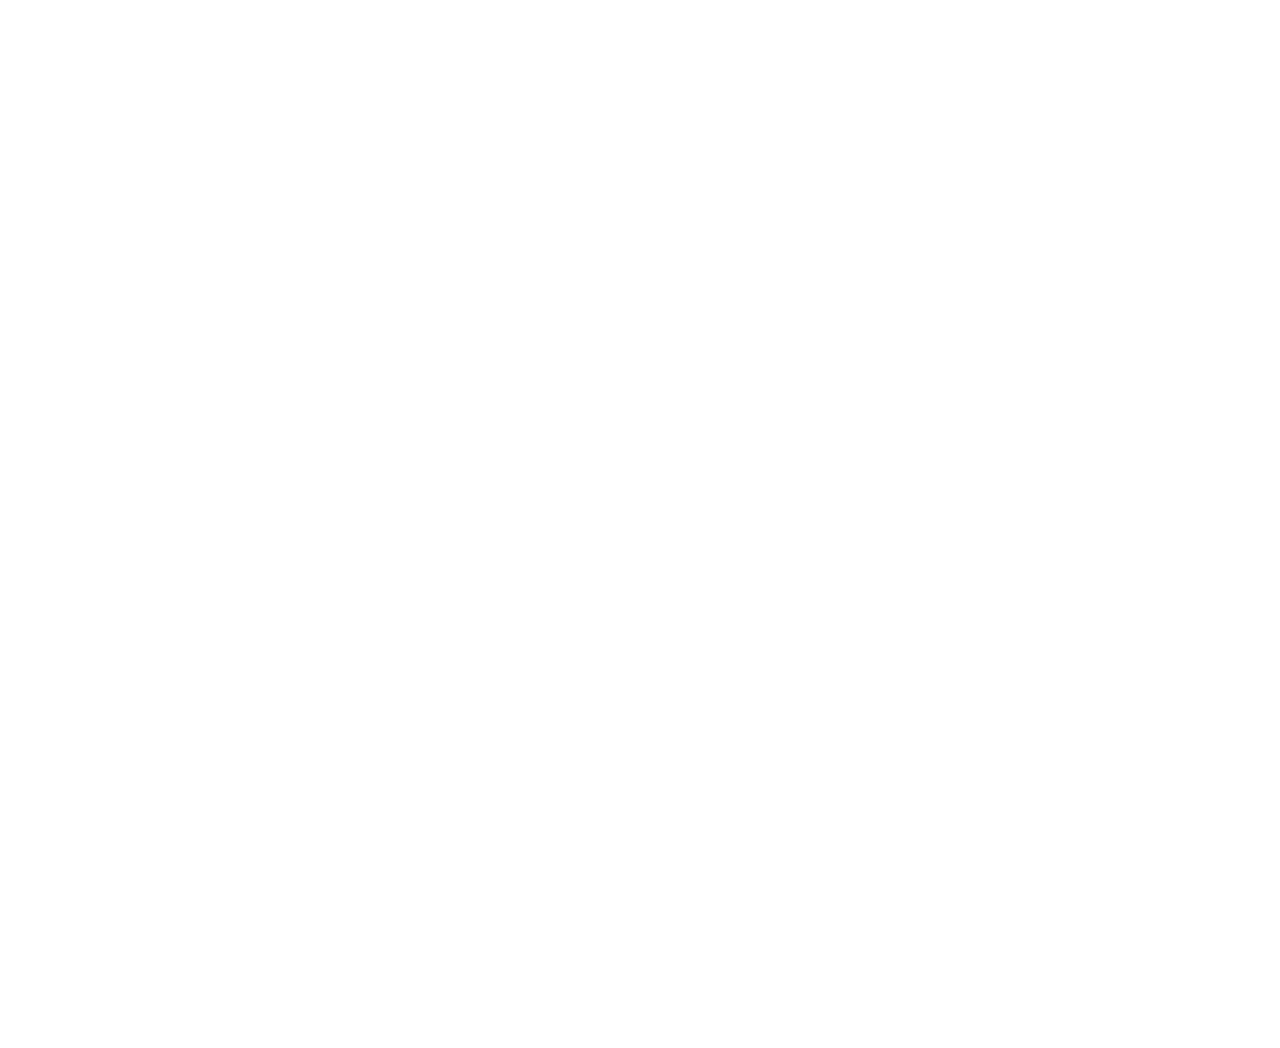
==== piece-haus/index.html @ 9b624008 "Add files via upload" ====
<!DOCTYPE html>
<html>
<head>
	<meta charset="utf-8">
	<title>piece-haus</title>
	<meta name="description" content="설명">
	<meta name="keywords" content="키워드1, 키워드2">
	<meta property="og:image" content="">
	<meta name="viewport" content="width=device-width, user-scalable=no">
	<link rel="stylesheet" href="style.css">
	<link rel="icon" type="image/png" href="">

</head>
<body>

<video autoplay muted loop>
  <source src="https://attachments.are.na/43868482/60eaf6909670eee86c1571c37f893ffe.mov?1771895852"/>
</video>


<iframe src="https://www.instagram.com/reels/DEIMMi0ho-L/embed"></iframe>




</body>
</html>
---- piece-haus/style.css ----
*{
 margin : 0;
 padding: 0;
 box-sizing: border-box;
}

body {
    margin: 20px;
}

video {
	height: 500px;
}

iframe {
	widows: 100%;
	height: 500px;
	border: 0;
}


@media screen and (max-width: 704px) {

}
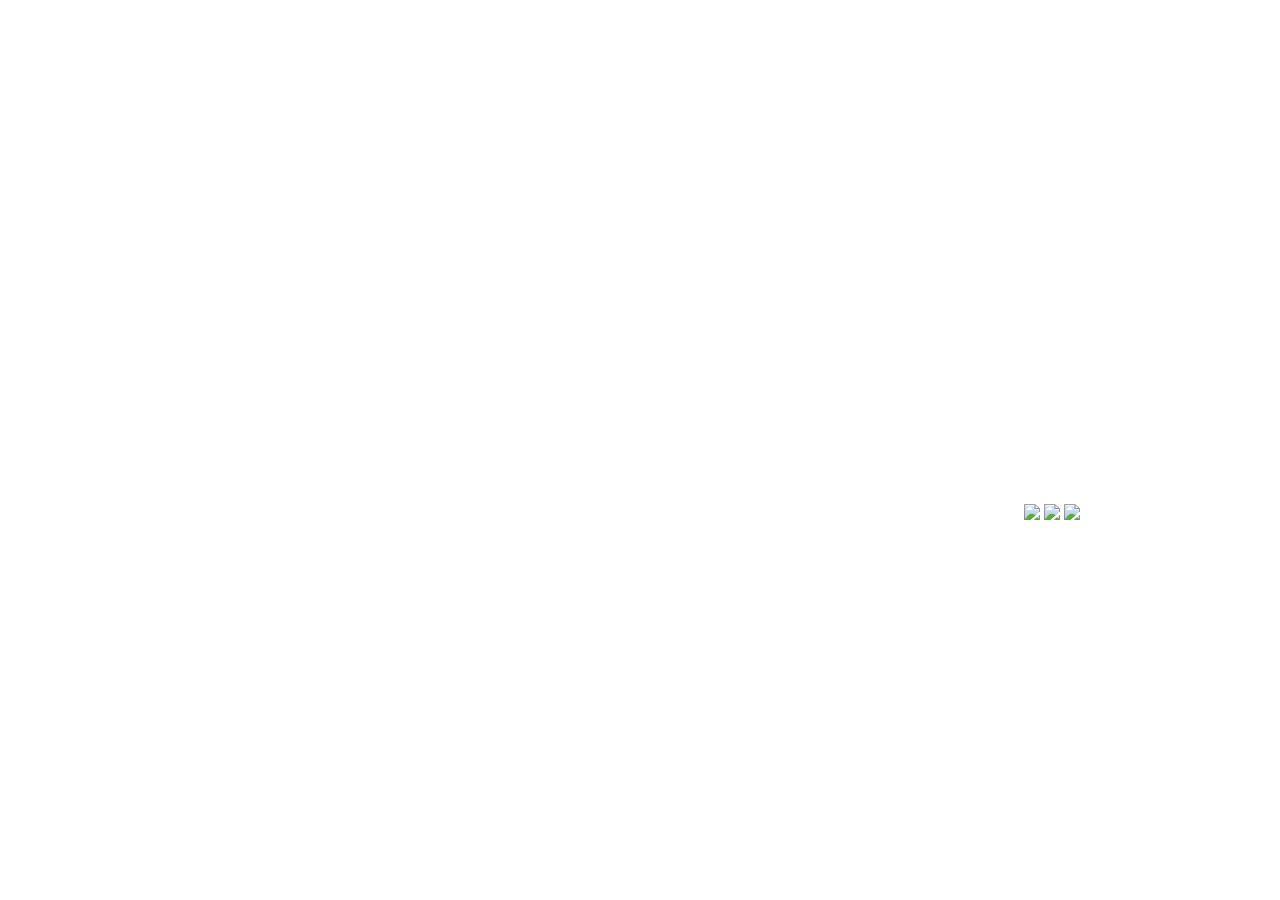
==== commit ebb35e64: "Add files via upload" ====
--- a/piece-haus/index.html
+++ b/piece-haus/index.html
@@ -17,8 +17,11 @@
   <source src="https://attachments.are.na/43868482/60eaf6909670eee86c1571c37f893ffe.mov?1771895852"/>
 </video>
 
+<img src="https://d2w9rnfcy7mm78.cloudfront.net/43909758/original_0695313955feb097738a133e3b0b953a.jpg?1772010897?bc=0">
 
-<iframe src="https://www.instagram.com/reels/DEIMMi0ho-L/embed"></iframe>
+<img src="https://d2w9rnfcy7mm78.cloudfront.net/43965916/original_8c917a1f2274f2c93c6c0284bd591081.jpg?1772162900?bc=0">
+
+<img src="https://d2w9rnfcy7mm78.cloudfront.net/43909759/original_09036c9acd45c820a038166a087eec77.jpg?1772010897?bc=0">
 
 
 
